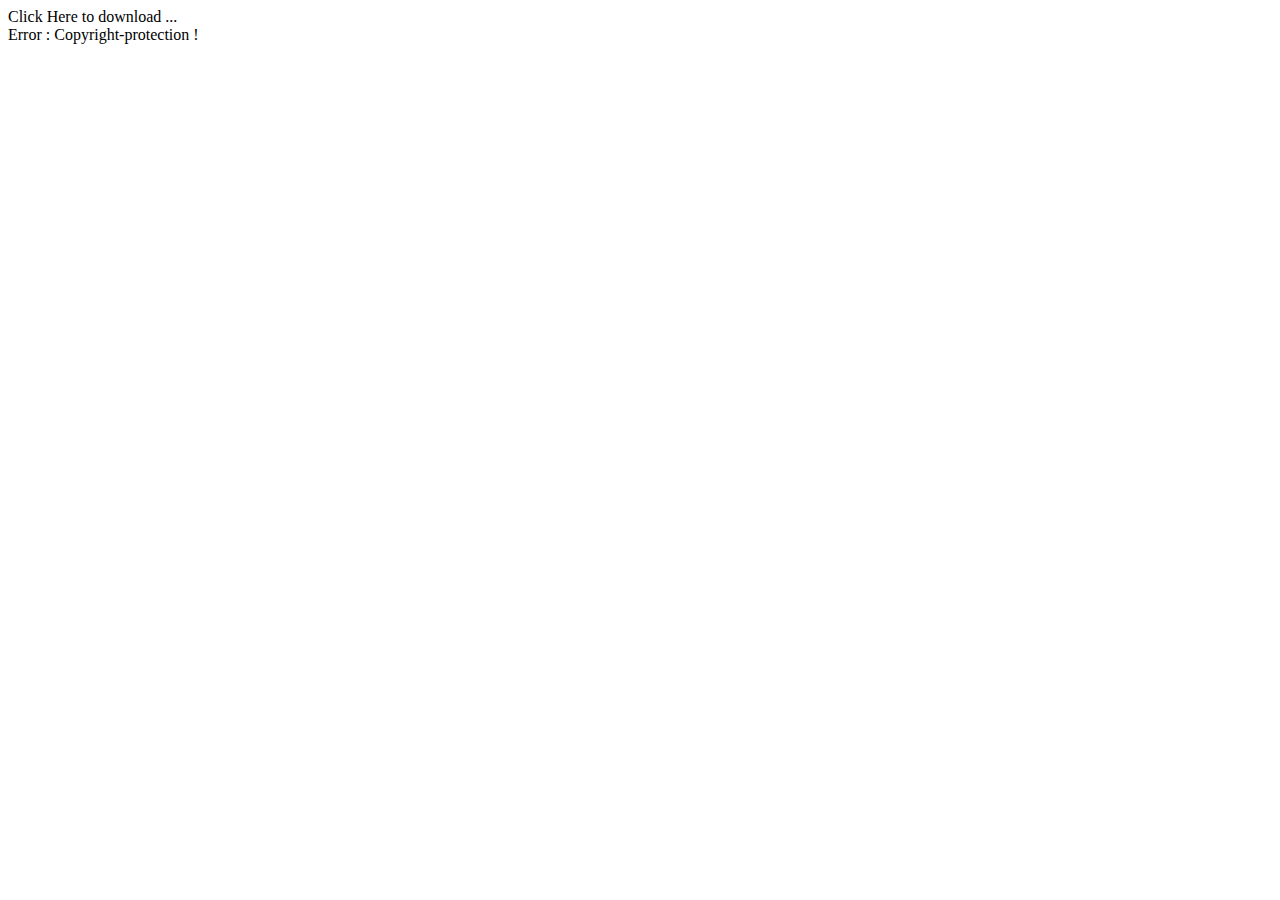
==== index.html @ 7e22fcc3 "Update and rename HTML-Dynamic Alert(External CSS & Js).html to index.html" ====
<!DOCTYPE html>
<html lang="en">
    <head>
        <title>Dynamic Alert</title>
        <meta charset="UTF-8">
        <meta http-equiv="X-UA-Compatible" content="IE=edge">
        <meta name="viewport" content="width=device-width, initial-scale=1.0">
        <link type="text/css" rel="stylesheet" href="Style.css" />
        <script type="text/javascript" src="JavaScript.js"></script>
    </head>

    <body>
        
        <a id="download" onclick="error()">Click Here to download ...</a>
        </br>
        <span id="errorSpan">Error : Copyright-protection !</span>

    </body>
</html>
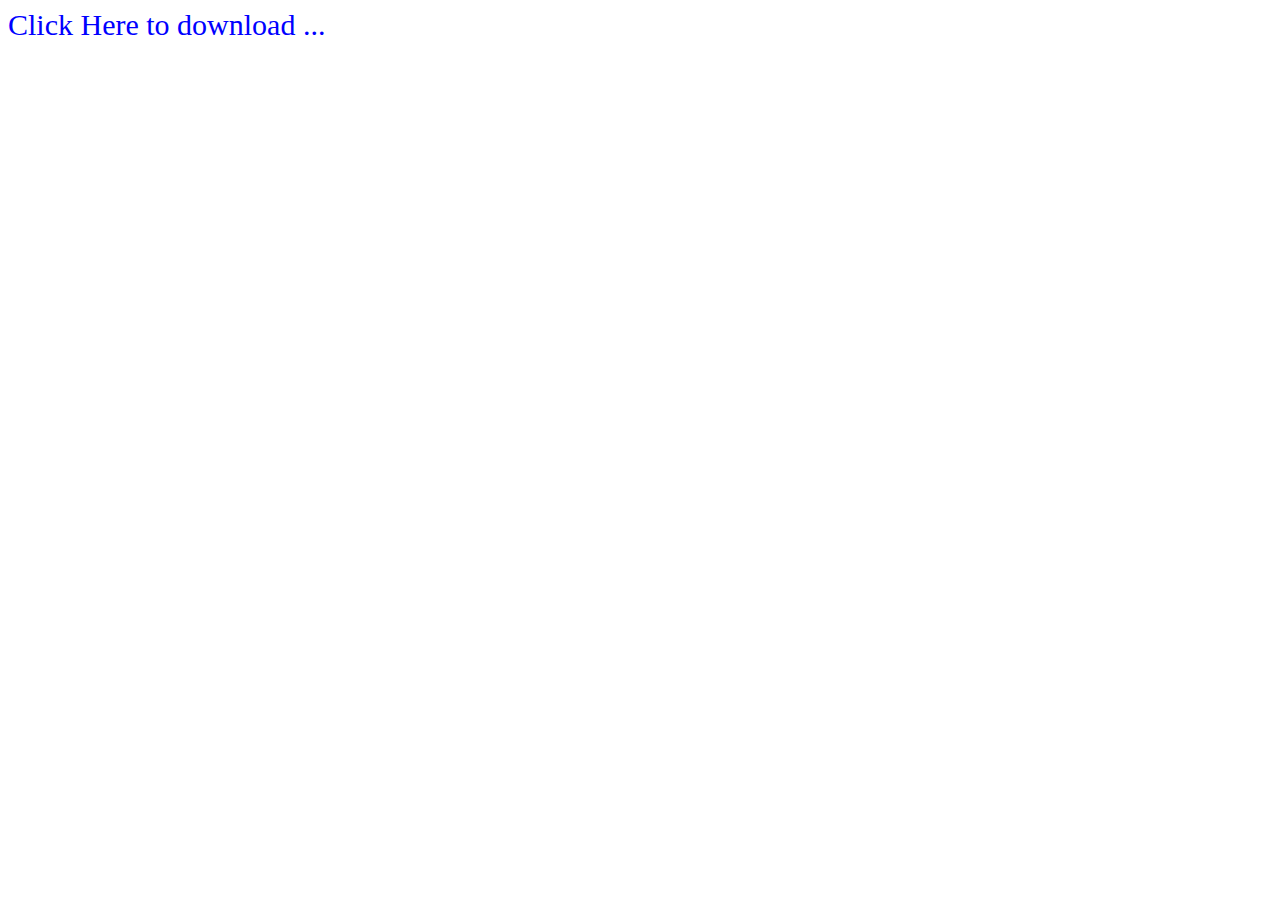
==== commit 0fbda09c: "Update index.html" ====
--- a/index.html
+++ b/index.html
@@ -5,8 +5,8 @@
         <meta charset="UTF-8">
         <meta http-equiv="X-UA-Compatible" content="IE=edge">
         <meta name="viewport" content="width=device-width, initial-scale=1.0">
-        <link type="text/css" rel="stylesheet" href="Style.css" />
-        <script type="text/javascript" src="JavaScript.js"></script>
+        <link type="text/css" rel="stylesheet" href="Style-Dynamic Alert.css" />
+        <script type="text/javascript" src="Dynamic Alert.js"></script>
     </head>
 
     <body>
--- a/Style-Dynamic Alert.css
+++ b/Style-Dynamic Alert.css
@@ -0,0 +1,19 @@
+#errorSpan
+{
+    width:400px;
+    height: 26px;
+    position: fixed;
+    background-color: red;
+    font-size: 20px;
+    color: snow;
+    text-align: center;
+    cursor: default;
+    border-radius: 4px 4px 4px 4px;
+}
+
+#download
+{
+    cursor: pointer;
+    color: blue;
+    font-size: 30px;
+}